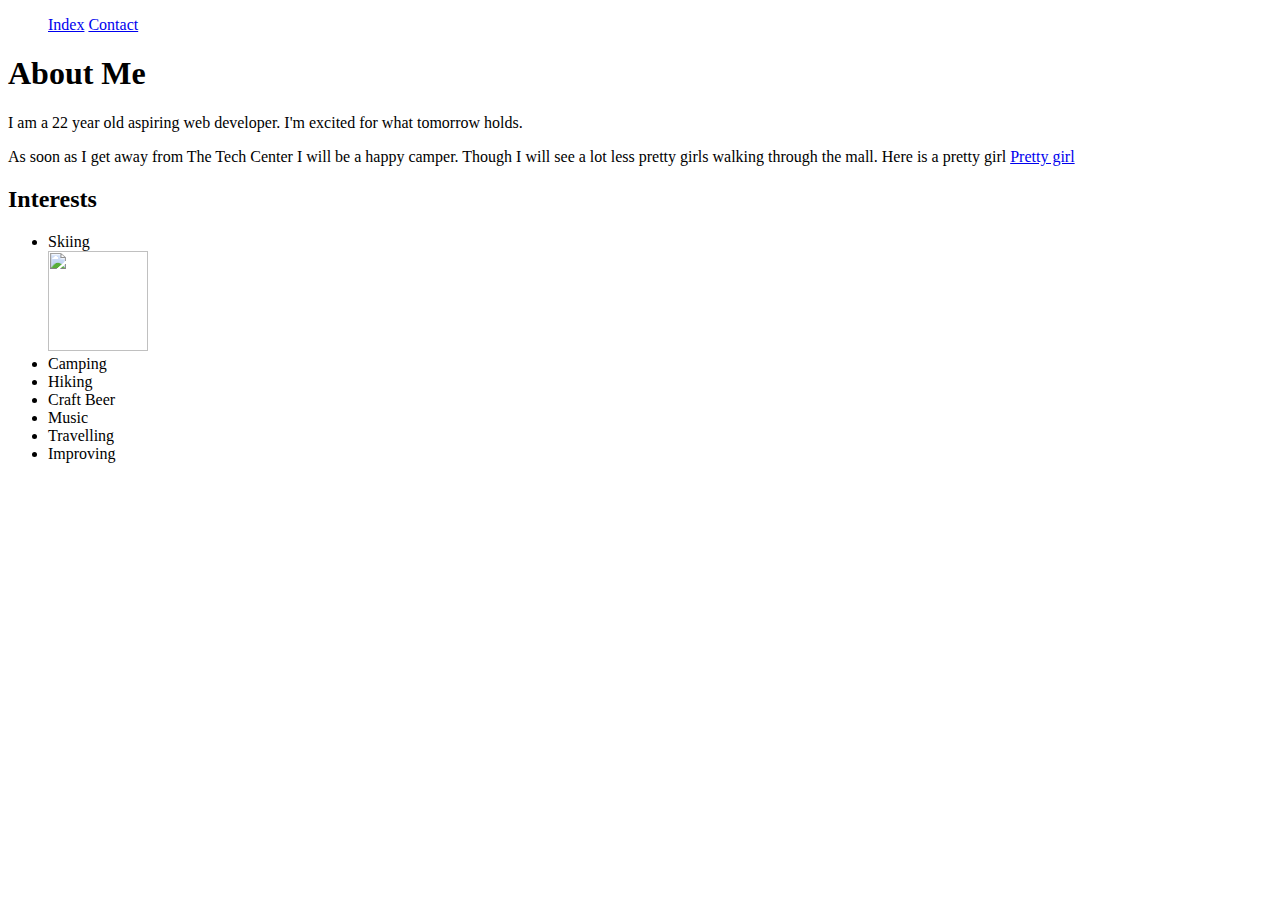
==== Portfolio-1.5-/about.html @ dbb1b894 "index with jquery" ====
<!DOCTYPE html>
<html>
<head>
	<style>
		li.navigation{
			display: inline;
		}
	</style>
	<title>Resume</title>
</head>
<body>
	<ul>
		<li class="navigation"><a href="index.html">Index</a></li>
		<li class="navigation"><a href="contact.html">Contact</a></li>
	</ul>
		<h1>About Me</h1>
			<p>I am a 22 year old aspiring web developer. I'm excited for what tomorrow holds.</p>
			<p>As soon as I get away from The Tech Center I will be a happy camper. Though I will see a lot less pretty girls walking through the mall. Here is a pretty girl <a href="http://celebjug.com/wp-content/uploads/2013/08/Abigail.jpg">Pretty girl</a>
		<h2>Interests</h2>
			<ul>
				<li>Skiing</li>
				<img src="http://gossipgenie.com/wp-content/uploads/2014/01/Alpine-Skiing.jpg" width="100" height="100">
				<li>Camping</li>
				<li>Hiking</li>
				<li>Craft Beer</li>
				<li>Music</li>
				<li>Travelling</li>
				<li>Improving</li>
			</ul>

		</p>
</body>
</html>
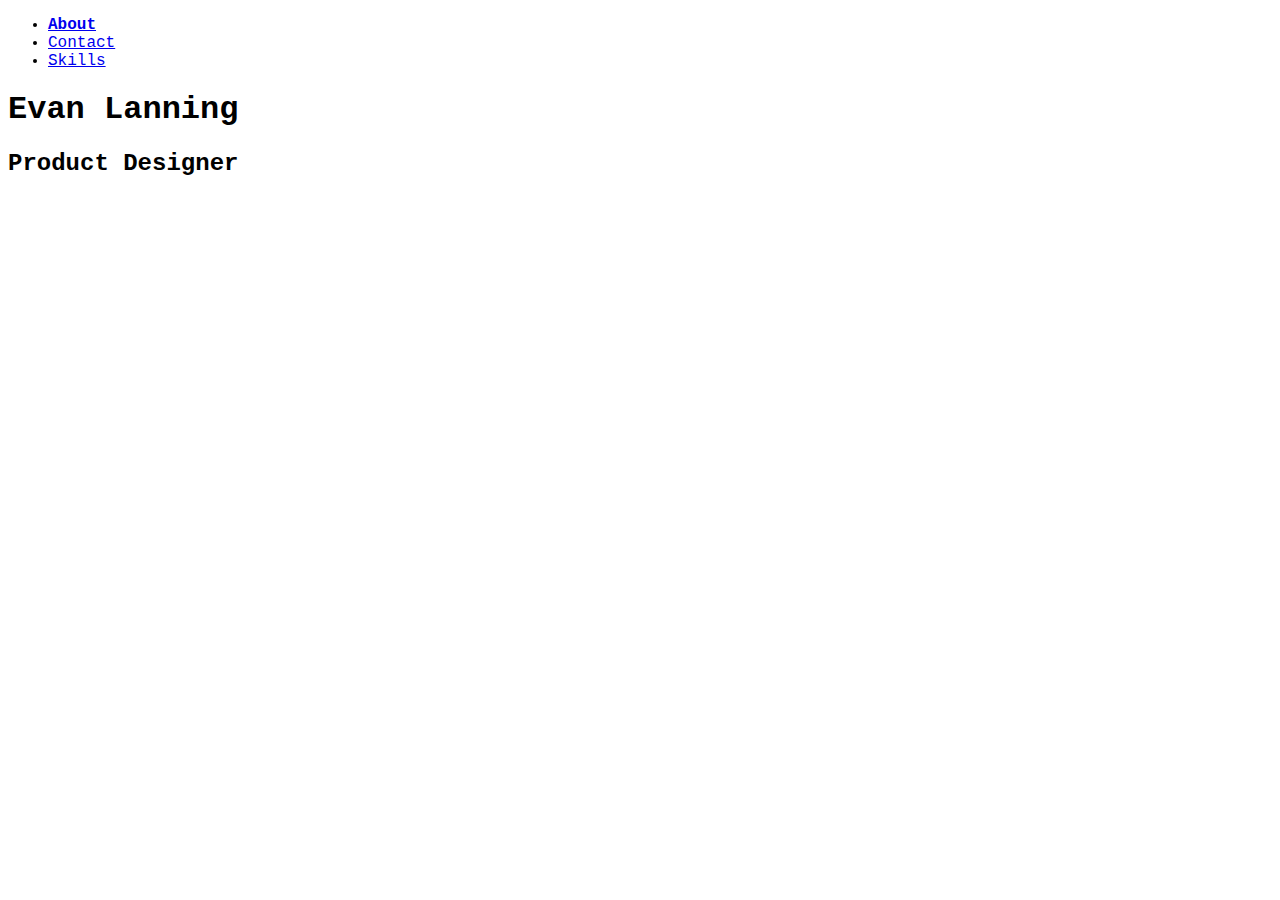
==== commit 905d9ad2: "pictures of skills" ====
--- a/Portfolio-1.5-/about.html
+++ b/Portfolio-1.5-/about.html
@@ -1,33 +1,33 @@
 <!DOCTYPE html>
 <html>
 <head>
-	<style>
-		li.navigation{
-			display: inline;
-		}
-	</style>
-	<title>Resume</title>
+<script src="https://ajax.googleapis.com/ajax/libs/jquery/2.1.3/jquery.min.js"></script>
+    
+<title>Index</title>
+<link rel="stylesheet" href="portstyles.css">
 </head>
-<body>
-	<ul>
-		<li class="navigation"><a href="index.html">Index</a></li>
+<body id="indexbody">
+	<header id="portfoliohead">
+	<ul id="menu">
+		<li class="navigation"><a href="about.html"><strong>About</strong></a></li>
 		<li class="navigation"><a href="contact.html">Contact</a></li>
+		<li class="navigation"><a href="skills.html">Skills</a></li>
 	</ul>
-		<h1>About Me</h1>
-			<p>I am a 22 year old aspiring web developer. I'm excited for what tomorrow holds.</p>
-			<p>As soon as I get away from The Tech Center I will be a happy camper. Though I will see a lot less pretty girls walking through the mall. Here is a pretty girl <a href="http://celebjug.com/wp-content/uploads/2013/08/Abigail.jpg">Pretty girl</a>
-		<h2>Interests</h2>
-			<ul>
-				<li>Skiing</li>
-				<img src="http://gossipgenie.com/wp-content/uploads/2014/01/Alpine-Skiing.jpg" width="100" height="100">
-				<li>Camping</li>
-				<li>Hiking</li>
-				<li>Craft Beer</li>
-				<li>Music</li>
-				<li>Travelling</li>
-				<li>Improving</li>
-			</ul>
+	
+	<h1 id="evanlan">Evan Lanning</h1>
+	<h2 id="job_title">Product Designer</h2>
 
-		</p>
+	</header>
+
+	<div id="body">
+	<p id="bodytext">
+	
+	</p>
+	
+	</div>
+
+	<footer id="index_footer">
+
+	</footer>
 </body>
 </html>--- a/Portfolio-1.5-/portstyles.css
+++ b/Portfolio-1.5-/portstyles.css
@@ -0,0 +1,345 @@
+html {
+	font-family: courier;
+	
+}
+
+.skills_image_hidden{
+	display: none;
+}
+
+#templ_head{
+	border: 5px solid black;
+	border-radius: 5px;
+	height: 15vh;
+	font-family: serif;
+}
+
+.my_name{
+	font-size: 7vh;
+	color: black;
+}
+
+.job_description{
+	text-decoration: underline;
+	font-family:cursive;
+}
+
+#templ_head *{
+	z-index: 1;
+}
+
+#left{
+	height: 100vh;
+	border: 1px solid black;
+	
+	font-family: courier;
+}
+
+#center{
+	height: 77vh;
+}
+
+#navigation_menu a{
+	font-size: 3vh;
+  	color: white;
+  	z-index: 1;
+}
+
+#navigation_menu a:hover, #templ_head h2:hover{
+	color:black;
+}
+
+#center div{
+	height: 50%;
+	border: 1px solid black;
+	border-radius: 5px;
+	margin-top: 5vh;
+}
+
+
+
+#e_symbol{
+	height:95%;
+	border: 1px solid black;
+	border-radius: 50%;
+	font-size: 4em;
+    color: white;
+    background-color: black;
+    text-align: center;
+}
+
+
+
+
+
+.keys_static{
+	height:10%;
+	border:1px solid black;
+	border-top-right-radius: 5px;
+	border-bottom-right-radius: 5px;
+}
+
+.black-keys{
+	height:5%;
+	background-color:black;
+	border-top-right-radius: 5px;
+	border-bottom-right-radius: 5px;
+	box-shadow:0px 4px 4px gray;
+}
+
+#black_key1{
+	width: 58%;
+    position: absolute;
+    top: 7vh;
+}
+
+#black_key2{
+	width: 58%;
+    position: absolute;
+    top: 27vh;
+}
+
+#black_key3{
+	width: 58%;
+    position: absolute;
+    top: 37vh;
+}
+
+#black_key4{
+	width: 58%;
+    position: absolute;
+    top: 47vh;
+}
+
+#black_key5{
+	width: 58%;
+    position: absolute;
+    top: 67vh;
+}
+
+#black_key6{
+	width: 58%;
+    position: absolute;
+    top: 77vh;
+}
+
+.keys_static:hover{
+	/*height: 8%;
+  	margin: 2% 0 2% 0;
+  	width: 98%;
+  	box-shadow: 5px 1px 10px gray;
+*/
+	-webkit-transform-origin: 0% 20%;
+	-webkit-transform: rotateY(30deg);
+	-webkit-transform-origin: 0% 20%;
+	-webkit-transform: rotateX(30deg);
+}
+
+.keys_moving{
+	height:10%;
+	border:1px solid black;
+	border-top-right-radius: 5px;
+	border-bottom-right-radius: 5px;
+}
+
+#e_symbol:hover{
+	-webkit-transform: rotateY(360deg);
+  	-webkit-transition-duration: .5s;
+}
+
+#staff_paper{
+	position: absolute;
+  	right: 33%;
+  	top: 1vh;
+  	height: 8%;
+  	width: 31%;
+  	
+}
+
+#keys_cover{
+	height: 100vh;
+  width: 4vh;
+  background-color: black;
+  position: relative;
+  right: 0.8vw;
+}
+
+.hidden{
+	visibility:hidden;
+
+
+}
+.shown{
+	
+	position: absolute;
+  	right: 33%;
+  	top: 1vh;
+  	height: 8%;
+  	width: 31%;
+  	visibility:visible;
+}
+
+.wkey4_transform{
+  -webkit-transform: translate(54vw, 11vh) scale(2.45,6);
+  border-radius: 5px;
+  -webkit-transition-duration: 1.3s;
+
+}
+
+.wkey5_transform{
+	  -webkit-transform: translate(32vw, 20vh) scale(2,6);
+  border-radius: 5px;
+  -webkit-transition-duration: 1.3s;
+
+}
+
+.wkey6_transform{
+	  -webkit-transform: translate(66vw, 10vh) scale(2,6);
+  border-radius: 5px;
+  -webkit-transition-duration: 1.3s;
+
+}
+
+.wkey7_transform{
+	-webkit-transform: translate(33vw, -29vh) scale(1.45,4);
+  border-radius: 5px;
+  -webkit-transition-duration: 1.3s;
+
+}
+
+.wkey8_transform{
+	-webkit-transform: translate(33vw, 3vh) scale(1.45,4);
+  	border-radius: 5px;
+  	-webkit-transition-duration: 1.3s;
+
+}
+
+.wkey9_transform{
+	  -webkit-transform: translate(60vw, -49vh) scale(1.45,4);
+	  /*top:50%;
+	  left:45%;*/
+  	border-radius: 5px;
+  	-webkit-transition-duration: 1.3s;
+}
+
+.wkey10_transform{
+	  -webkit-transform: translate(60vw, -17vh) scale(1.45,4);
+  		border-radius: 5px;
+  		-webkit-transition-duration: 1.3s;
+}
+
+.bl_5_transform{
+	-webkit-transform: translate(81vw, -13vh) scale(1.45,4) rotate(90deg);
+  	border-radius: 5px;
+  	-webkit-transition-duration: 1.3s;
+
+}
+
+.bl_4_transform{
+	  -webkit-transform: translate(53vw, -26vh) scale(5.45,3);
+  border-radius: 5px;
+  -webkit-transition-duration: 1.3s;
+}
+
+.bl_3_transform{
+  -webkit-transform: translate(26vw, 1vh) scale(2.45,3);
+  border-radius: 5px;
+  -webkit-transition-duration: 1.3s;
+}
+
+#html{
+	height: 4vh;
+  	width: 3vw;
+}  
+ 
+.css{
+  height: 4vh;
+  width: 3vw;
+}
+
+.bs{
+  height: 3vh;
+  width: 4vw;
+  position: relative;
+  left: 1.5vw;
+  top: 0.2vh;
+}
+
+.js{
+	height: 5vh;
+	width: 5vw;
+}
+
+.jq{
+  height: 4vh;
+  width: 5vw;
+  position: relative;
+  left: 1.8vw;
+  top: .2vh;
+}
+
+.php{
+  height: 4vh;
+  width: 6vw;
+
+}
+
+.mysql{
+  height: 4vh;
+  width: 6vw;
+  position: relative;
+  left: 1vw;
+}
+
+.api{
+  height: 5vh;
+  width: 5vw;
+  position: relative;
+  left: 4vw;
+}
+
+
+.envelope{
+  border: 1px solid black;
+  height: 3vh;
+  margin-top: .5vh;
+}
+
+.envelope_stamp{
+	height: .5vh;
+  	width: 3vw;
+  	position: relative;
+  	top: 0.1vh;
+
+}
+
+.envelope_window{
+	  border: 1px solid black;
+	  height: 1vh;
+	  position: relative;
+	  top: 0.6vh;
+	  left: 1vw;
+	  padding: 0;
+	  font-size: 0.1vh;
+}
+
+.envelope_contents{
+	padding:0;
+	margin: 0;
+}
+
+.mail{
+  position: relative;
+  right: 20vh;
+  font-size: 5vh;
+  top: 28vh;
+}
+
+.email_span{
+  position: relative;
+  top: 30vh;
+  right: 48vh;
+}
+
+
+
